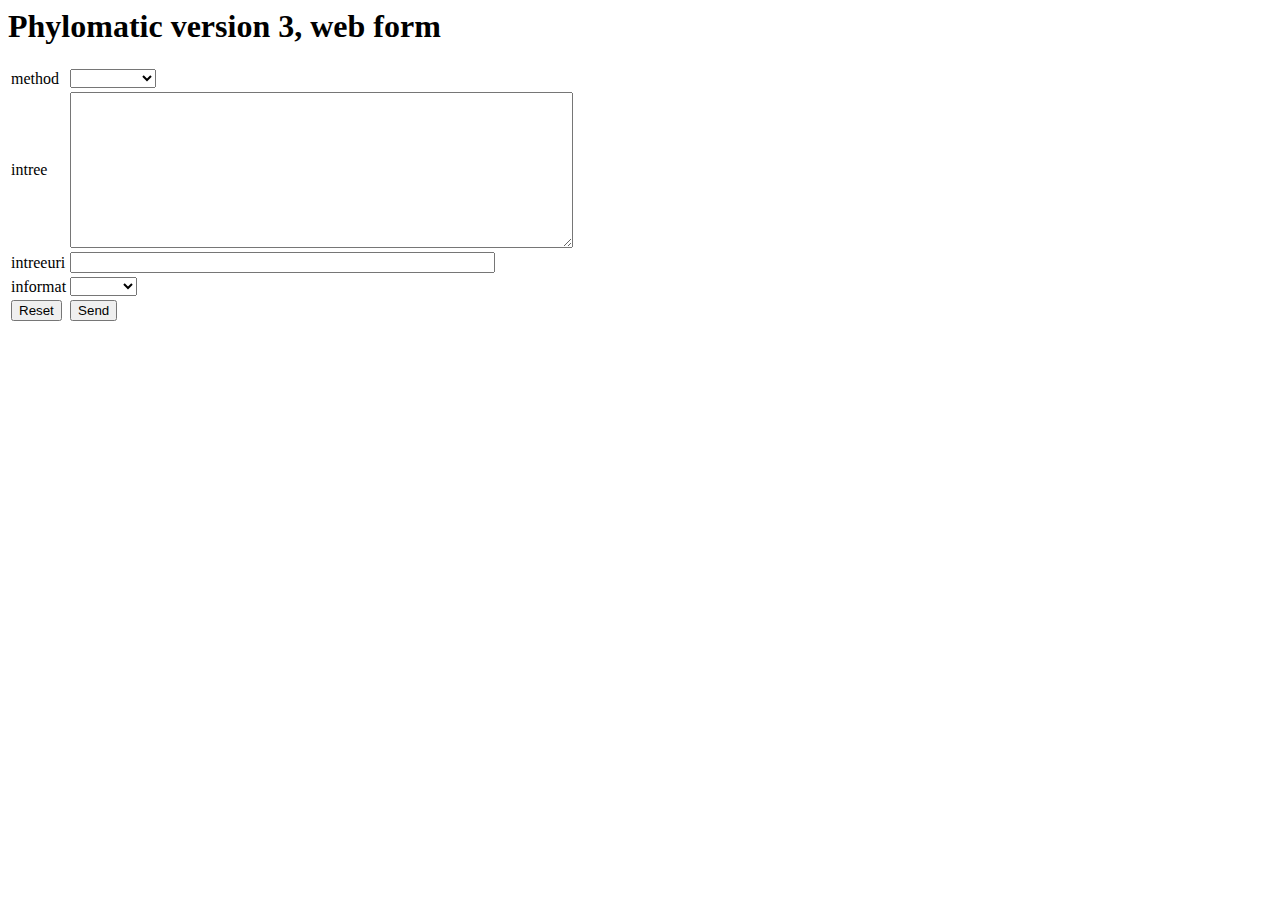
==== form.html @ 6292ca36 "web form working" ====
<?xml version="1.0" encoding="UTF-8"?>
<html xmlns="http://www.w3.org/1999/xhtml">
  <head>
	<meta content="application/xhtml+xml; charset=utf-8" http-equiv="content-type"/>
	<title>Phylomatic web form</title>
	<!-- <link rel="stylesheet" type="text/css" href="xsl/xmalesia.css" /> -->
  </head>
  <body>
	<h1>Phylomatic version 3, web form</h1>
	<form method="post" action="pmws">
	  <table>
		<tr>
		  <td>method</td>
		  <td>
			<select name="method">
			  <option selected="selected" value=""></option>
			  <option value="convert">convert</option>
			  <option value="phylomatic">phylomatic</option>
			</select>	
		  </td>
		</tr>
		<tr>
		  <td>intree</td>
		  <td>
			<textarea cols="60" rows="10" name="intree"></textarea>
		  </td>
		</tr>
		<tr>
		  <td>intreeuri</td>
		  <td>
			<input name="intreeuri" type="text" size="50"/>
		  </td>
		</tr>
		<tr>
		  <td>informat</td>
		  <td>
			<select name="informat">
			  <option selected="selected" value=""></option>
			  <option value="newick">newick</option>
			  <option value="nexml">nexml</option>
			  <option value="cdaordf">cdaordf</option>
			</select>	
		  </td>
		</tr>
		<tr>
		  <td>
			<input type="reset" value="Reset"/>
		  </td>
		  <td>
			<input type="submit" value="Send"/>
		  </td>
		</tr>
	  </table>
	</form>
  </body>
</html>
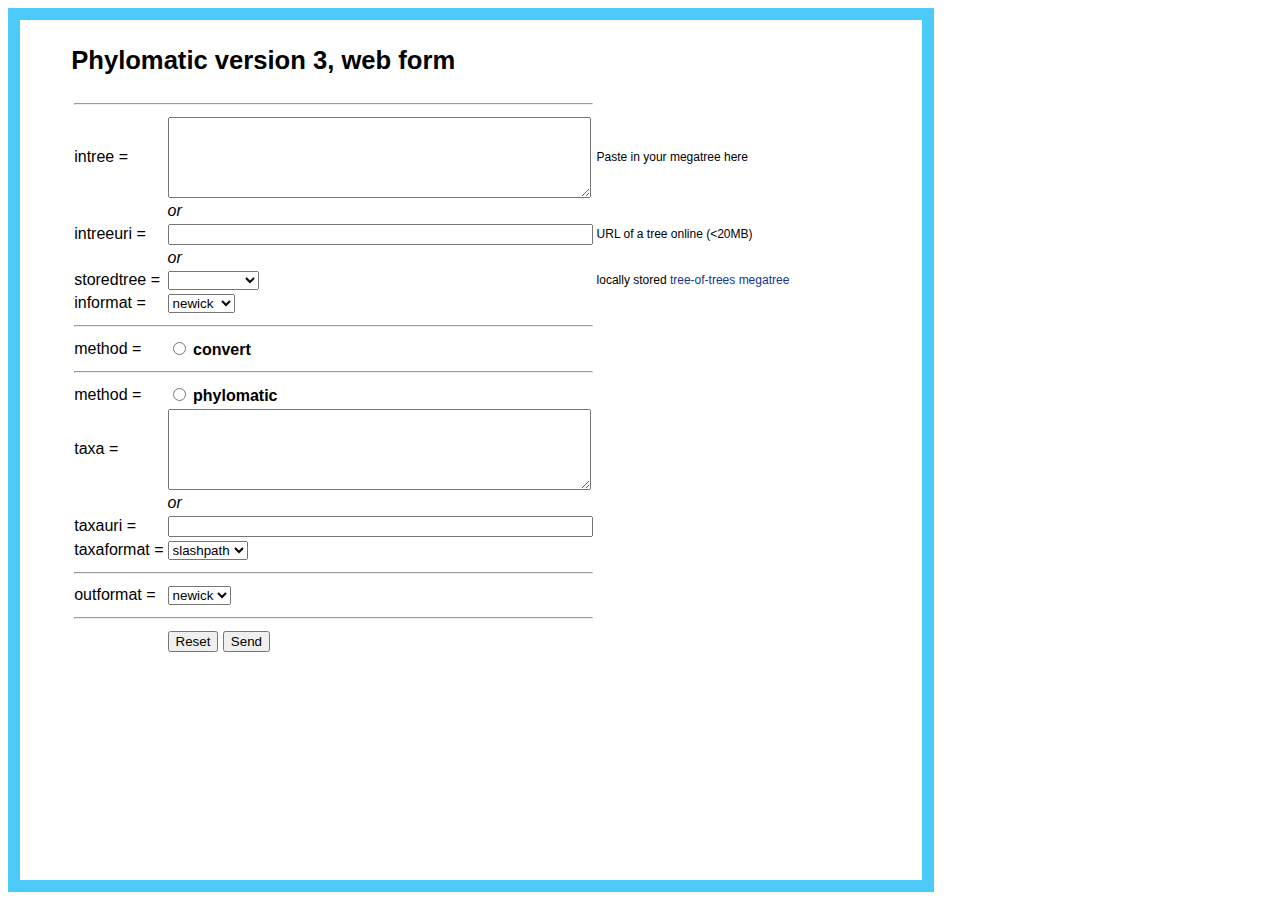
==== commit fb232b71: "ready to work on it again" ====
--- a/form.html
+++ b/form.html
@@ -2,6 +2,7 @@
 <html xmlns="http://www.w3.org/1999/xhtml">
   <head>
 	<meta content="application/xhtml+xml; charset=utf-8" http-equiv="content-type"/>
+	<link rel="stylesheet" href="css/default.css" type="text/css" />
 	<title>Phylomatic web form</title>
 	<!-- <link rel="stylesheet" type="text/css" href="xsl/xmalesia.css" /> -->
   </head>
@@ -10,45 +11,137 @@
 	<form method="post" action="pmws">
 	  <table>
 		<tr>
-		  <td>method</td>
-		  <td>
-			<select name="method">
-			  <option selected="selected" value=""></option>
-			  <option value="convert">convert</option>
-			  <option value="phylomatic">phylomatic</option>
-			</select>	
-		  </td>
+		  <td colspan="2"><hr/></td>
+		  <td>&#160;</td>
 		</tr>
 		<tr>
-		  <td>intree</td>
+		  <td>intree =</td>
 		  <td>
-			<textarea cols="60" rows="10" name="intree"></textarea>
+			<textarea cols="50" rows="5" name="intree"></textarea>
 		  </td>
+		  <td style="font-size:12px;">Paste in your megatree here</td>
 		</tr>
 		<tr>
-		  <td>intreeuri</td>
+		  <td>&#160;</td>
+
+		  <td><i>or</i></td>
+		  <td>&#160;</td>
+		</tr>
+		<tr>
+		  <td>intreeuri =</td>
 		  <td>
 			<input name="intreeuri" type="text" size="50"/>
 		  </td>
+		  <td style="font-size:12px;">URL of a tree online (&lt;20MB)</td>
 		</tr>
 		<tr>
-		  <td>informat</td>
+		  <td>&#160;</td>
+
+		  <td><i>or</i></td>
+		  <td>&#160;</td>
+		</tr>
+		<tr>
+		  <td>storedtree =</td>
+		  <td>
+			<select name="storedtree">
+			  <option selected="selected" value=""></option>
+			  <option value="R20100701">R20100701</option>
+			</select>	
+		  </td>
+		  <td style="font-size:12px;">locally stored <a href="https://github.com/camwebb/tree-of-trees/tree/master/megatrees">tree-of-trees megatree</a></td>
+		</tr>
+		<tr>
+		  <td>informat =</td>
 		  <td>
 			<select name="informat">
-			  <option selected="selected" value=""></option>
-			  <option value="newick">newick</option>
+			  <option value="newick" selected="selected">newick</option>
 			  <option value="nexml">nexml</option>
 			  <option value="cdaordf">cdaordf</option>
 			</select>	
 		  </td>
+		  <td>&#160;</td>
 		</tr>
 		<tr>
+		  <td colspan="2"><hr/></td>
+		  <td>&#160;</td>
+		</tr>
+
+		<tr>
+		  <td>method =</td>
+		  <td>
+			<input type="radio" name="method" value="convert"/>
+			<b>convert</b>
+		  </td>
+		  <td>&#160;</td>
+		</tr>
+		<tr>
+		  <td colspan="2"><hr/></td>
+		  <td>&#160;</td>
+		</tr>
+
+		<tr>
+		  <td>method =</td>
+		  <td>
+			<input type="radio" name="method" value="phylomatic" />
+			<b>phylomatic</b>
+		  </td>
+		  <td>&#160;</td>
+		</tr>
+		<tr>
+		  <td>taxa =</td>
+		  <td>
+			<textarea cols="50" rows="5" name="intree"></textarea>
+		  </td>
+		  <td>&#160;</td>
+		</tr>
+		<tr>
+		  <td>&#160;</td>
+
+		  <td><i>or</i></td>
+		  <td>&#160;</td>
+		</tr>
+		<tr>
+		  <td>taxauri =</td>
+		  <td>
+			<input name="taxauri" type="text" size="50"/>
+		  </td>
+		  <td>&#160;</td>
+		</tr>
+		<tr>
+		  <td>taxaformat =</td>
+		  <td>
+			<select name="taxaformat">
+			  <option value="slashpath" selected="selected">slashpath</option>
+			</select>	
+		  </td>
+		  <td>&#160;</td>
+		</tr>
+
+		<tr>
+		  <td colspan="2"><hr/></td>
+		  <td>&#160;</td>
+		</tr>
+		<tr>
+		  <td>outformat =</td>
+		  <td>
+			<select name="outformat">
+			  <option value="newick" selected="selected">newick</option>
+			</select>	
+		  </td>
+		  <td>&#160;</td>
+		</tr>
+		<tr>
+		  <td colspan="2"><hr/></td>
+		  <td>&#160;</td>
+		</tr>
+			
+		<tr>
+		  <td>&#160;</td>
 		  <td>
 			<input type="reset" value="Reset"/>
-		  </td>
-		  <td>
 			<input type="submit" value="Send"/>
 		  </td>
+		  <td>&#160;</td>
 		</tr>
 	  </table>
 	</form>
--- a/css/default.css
+++ b/css/default.css
@@ -0,0 +1,43 @@
+body {
+	font-family: Verdana, Arial, Helvetica, sans-serif;
+	font-size: 80%;
+	background-color: white;
+	color: black;
+	padding-top: 2em;
+	border-left: 1em solid #4ccaf9;
+	border-top: 1em solid #4ccaf9;
+	border-right: 1em solid #4ccaf9;
+	border-bottom: 1em solid #4ccaf9;
+	padding-left: 4em;
+	padding-bottom: 1em;
+	padding-right: 4em;
+	max-width: 800px;
+}
+
+p, li {    line-height: 16pt;
+}
+
+h1 { font-size: 2em }
+h2 { font-size: 1.5em }
+h3 { font-size: 1.0em }
+
+a {
+	color:#15358d;
+	text-decoration:none;
+	border-bottom-style:none;
+}
+
+a:visited {
+	color:#9f1dbc;
+}
+
+
+a:hover {
+	color:#15358d;
+	border-bottom-style:solid;
+	border-bottom-width:thin;
+}
+
+pre {
+	color:#518413;
+}
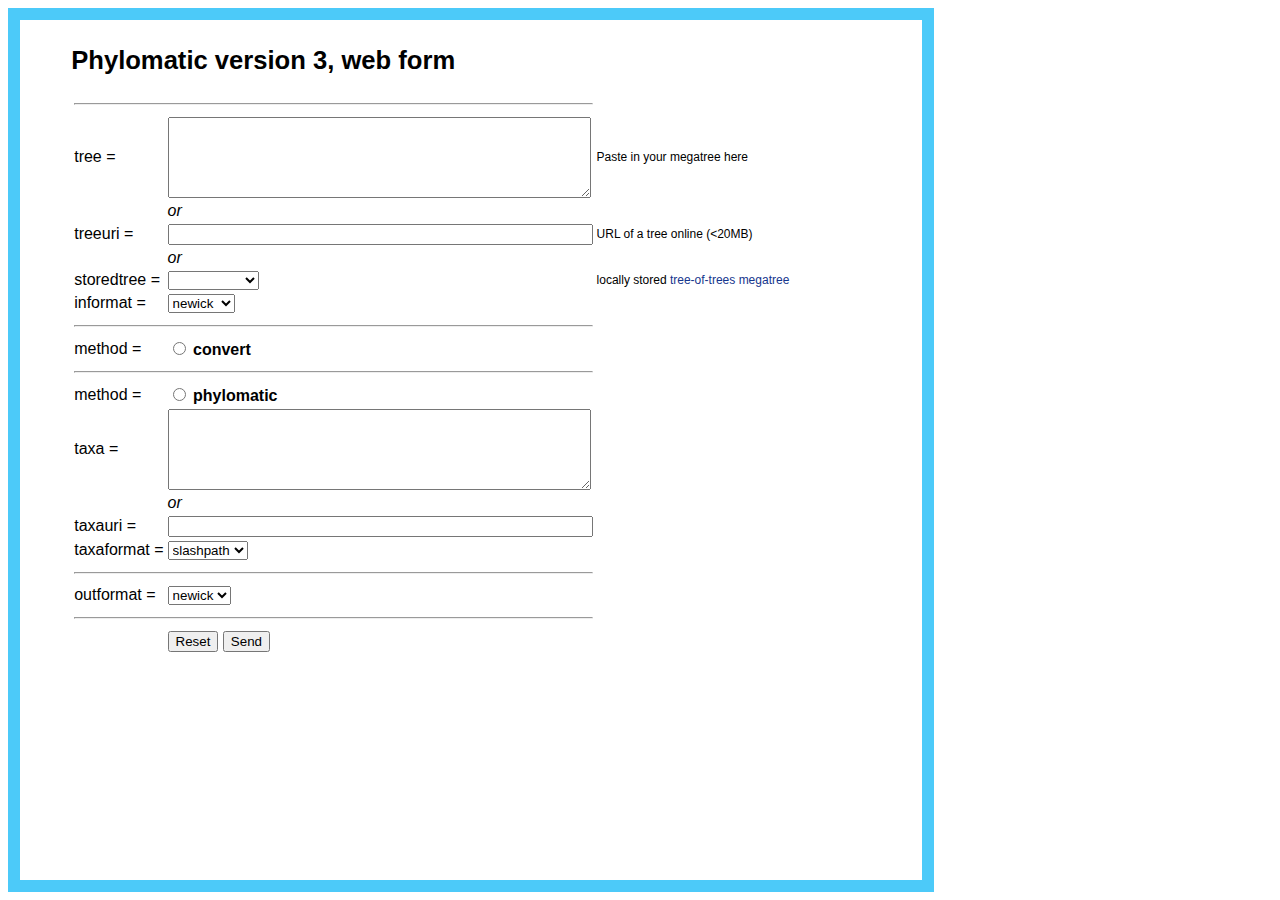
==== commit e0143391: "changed intree to tree" ====
--- a/form.html
+++ b/form.html
@@ -15,9 +15,9 @@
 		  <td>&#160;</td>
 		</tr>
 		<tr>
-		  <td>intree =</td>
+		  <td>tree =</td>
 		  <td>
-			<textarea cols="50" rows="5" name="intree"></textarea>
+			<textarea cols="50" rows="5" name="tree"></textarea>
 		  </td>
 		  <td style="font-size:12px;">Paste in your megatree here</td>
 		</tr>
@@ -28,9 +28,9 @@
 		  <td>&#160;</td>
 		</tr>
 		<tr>
-		  <td>intreeuri =</td>
+		  <td>treeuri =</td>
 		  <td>
-			<input name="intreeuri" type="text" size="50"/>
+			<input name="treeuri" type="text" size="50"/>
 		  </td>
 		  <td style="font-size:12px;">URL of a tree online (&lt;20MB)</td>
 		</tr>
@@ -90,7 +90,7 @@
 		<tr>
 		  <td>taxa =</td>
 		  <td>
-			<textarea cols="50" rows="5" name="intree"></textarea>
+			<textarea cols="50" rows="5" name="taxa"></textarea>
 		  </td>
 		  <td>&#160;</td>
 		</tr>
@@ -126,6 +126,7 @@
 		  <td>
 			<select name="outformat">
 			  <option value="newick" selected="selected">newick</option>
+			  <option value="fyt">fyt</option>
 			</select>	
 		  </td>
 		  <td>&#160;</td>
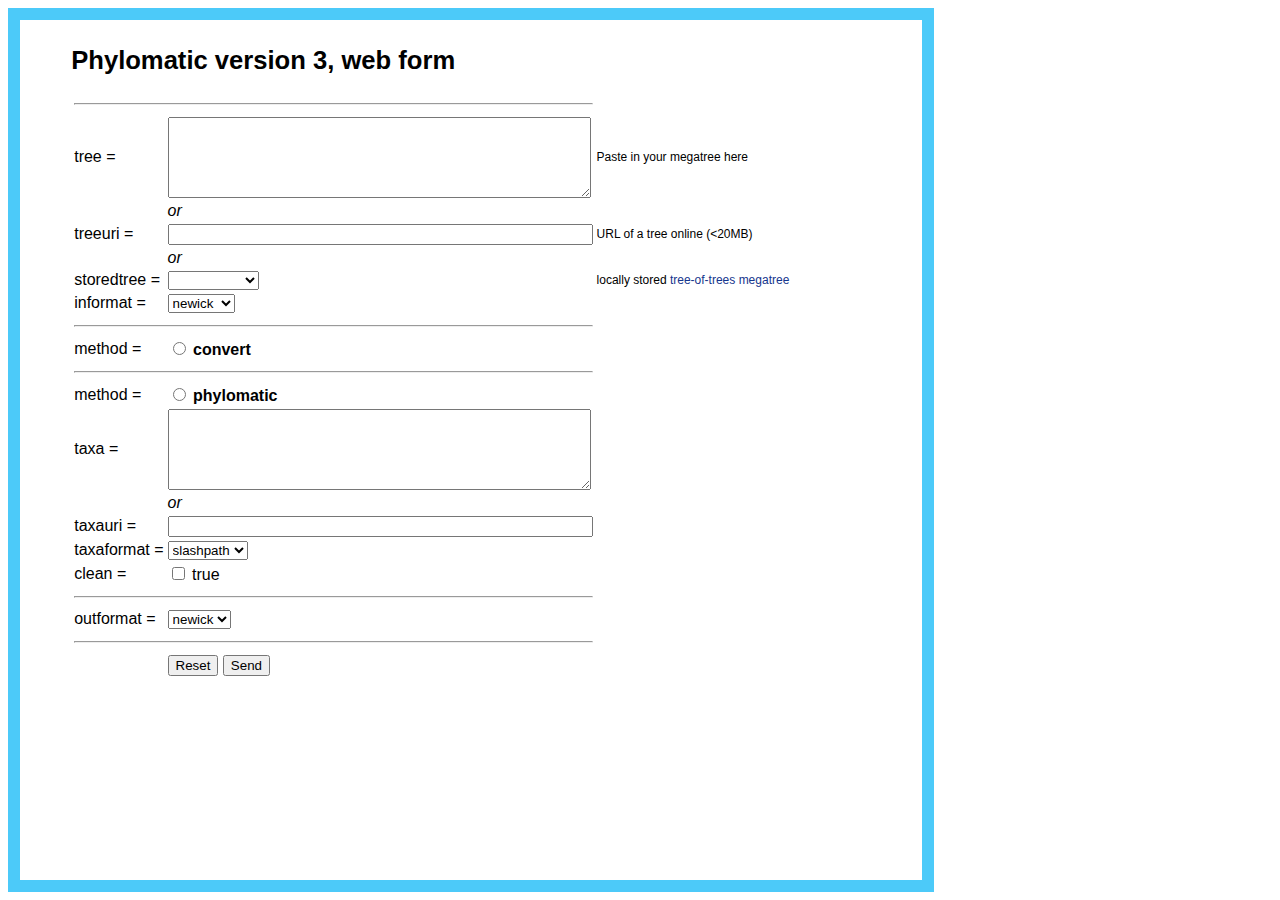
==== commit 78c8d3c3: "phylomatic running well" ====
--- a/form.html
+++ b/form.html
@@ -116,6 +116,13 @@
 		  </td>
 		  <td>&#160;</td>
 		</tr>
+		<tr>
+		  <td>clean =</td>
+		  <td>
+			<input type="checkbox" name="clean" value="true"/> true
+		  </td>
+		  <td>&#160;</td>
+		</tr>
 
 		<tr>
 		  <td colspan="2"><hr/></td>
